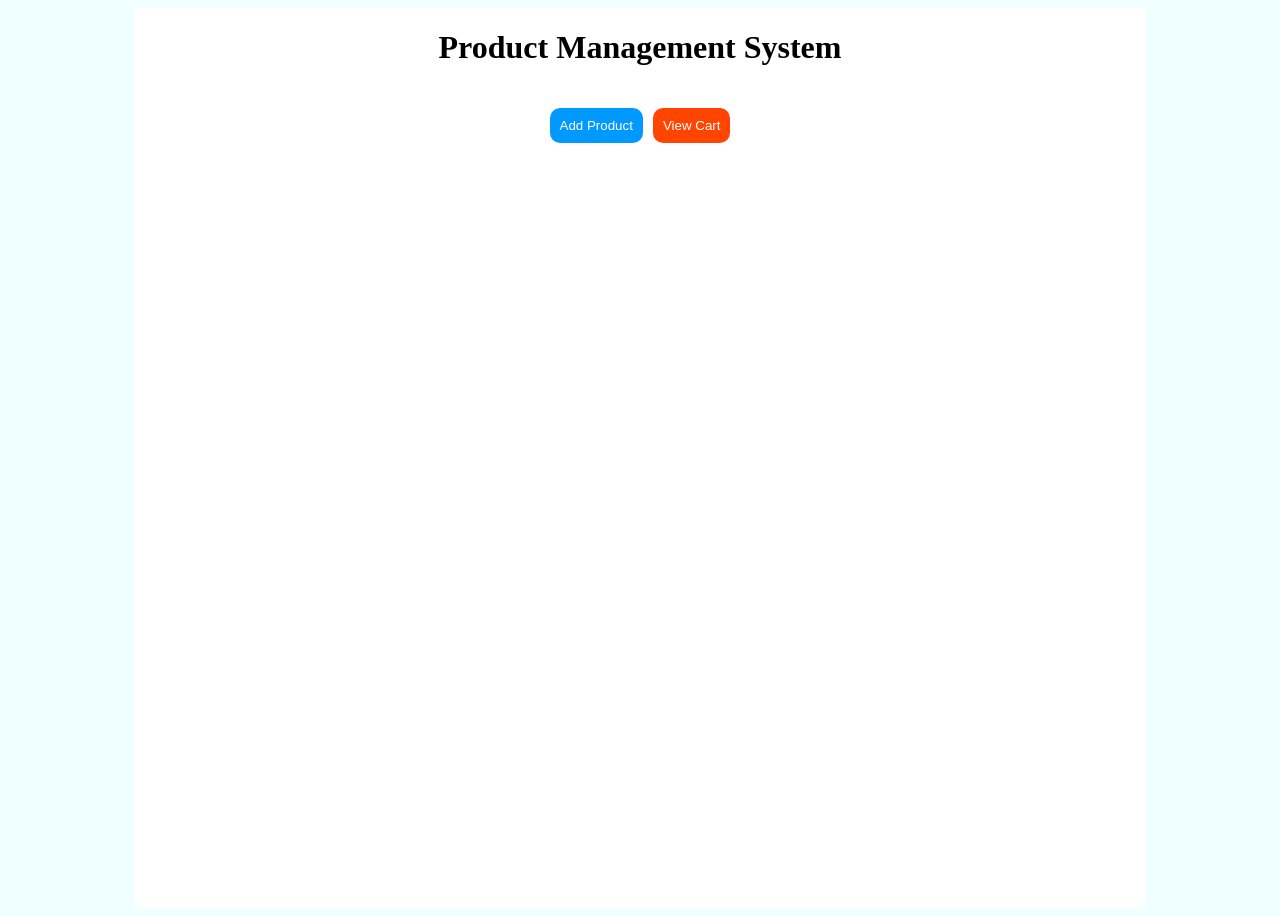
==== index.html @ 2b371566 "creating a Product Management System using html, css and js" ====
<!DOCTYPE html>
<html lang="en">
<head>
    <meta charset="UTF-8">
    <meta name="viewport" content="width=device-width, initial-scale=1.0">
    <title>Product Management System</title>
    <link rel="stylesheet" href="/css/style.css">
</head>
<body>
    <main>
        <div class="container">
            <h1>Product Management System</h1>
            <div class="buttons">
                <button id="addBtn" class="addBtn">Add Product</button>
                <button id="viewBtn" class="viewBtn">View Cart</button>
            </div>
        </div>
    </main>
    <script src="/js/index.js"></script>
</body>
</html>
---- css/style.css ----
body {
    background-color: azure;
}

.container {
    background-color: white;
    width: 80%;
    margin: 0 auto;
    display: flex;
    flex-direction: column;
    align-items: center;
    height: 100vh;
}

.buttons {
    display: flex;
    gap: 10px;
    padding-top: 20px;
}

.addBtn {
    background-color: rgb(0, 153, 255);
    color: white;
    padding: 10px;
    border: none;
    border-radius: 10px;
    cursor: pointer;
}
.addBtn:hover {
    background-color: rgb(0, 119, 199);
}

.viewBtn {
    background-color: orangered;
    color: white;
    padding: 10px;
    border: none;
    border-radius: 10px;
    cursor: pointer;
}
.viewBtn:hover {
    background-color: rgb(190, 51, 0);
}

.input {
    width: 90%;
  padding: 10px;
  margin: 8px 0;
  border-radius: 6px;
  border: 1px solid #ccc;
}

.savebtn {
    background-color: green;
    color: white;
    padding: 10px;
    border: none;
    border-radius: 10px;
    cursor: pointer;
}
.savebtn:hover {
    background-color: rgb(0, 102, 0);
}

.cancelbtn {
    background-color: red;
    color: white;
    padding: 10px;
    border: none;
    border-radius: 10px;
    cursor: pointer;
}
.cancelbtn:hover {
    background-color: rgb(194, 0, 0);
}

.back-btn {
    padding: 5px 10px;
    border: none;
    cursor: pointer;
    background: none;
}
.back-btn:hover {
    text-decoration: underline;
}
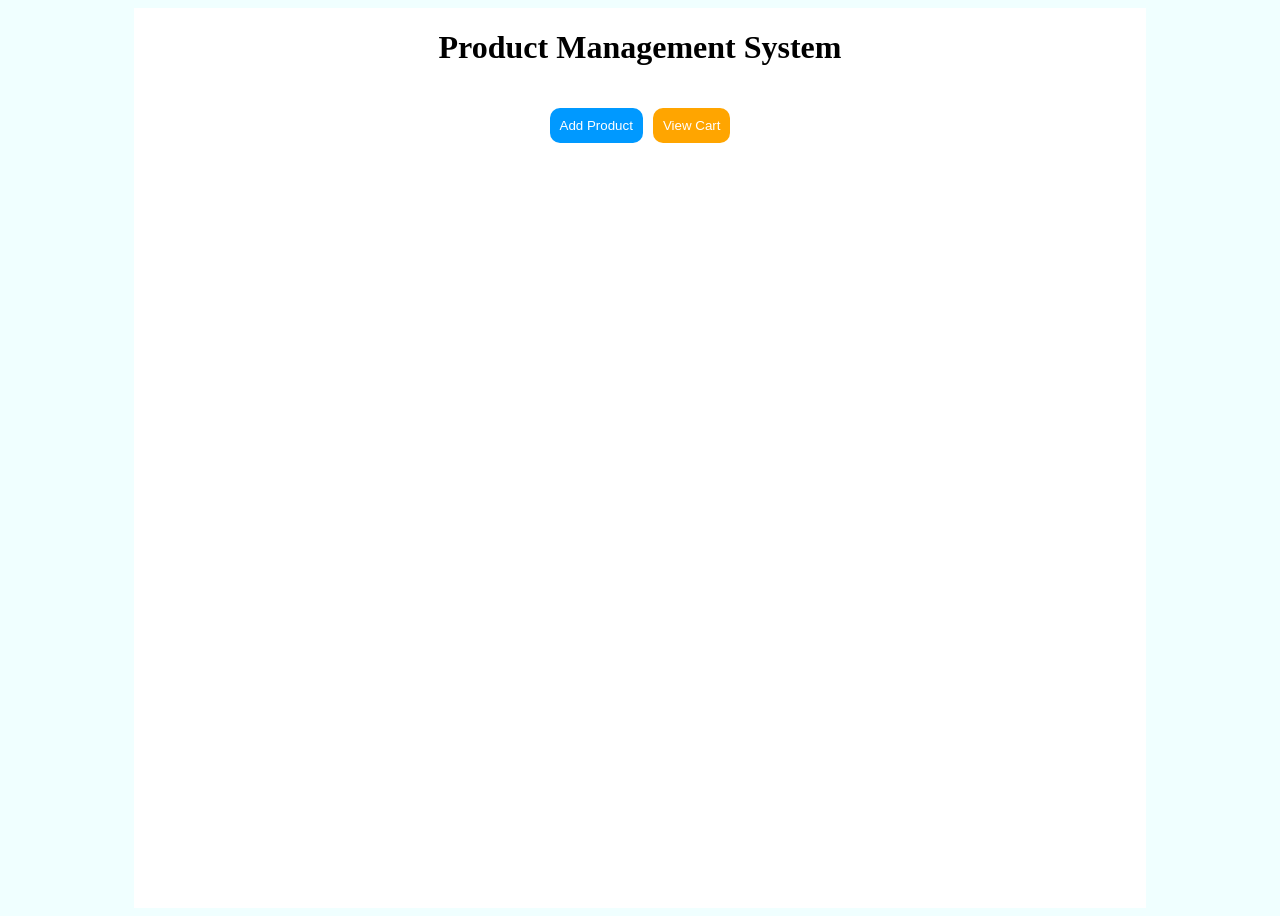
==== commit fab67e5b: "changes" ====
--- a/index.html
+++ b/index.html
@@ -4,7 +4,7 @@
     <meta charset="UTF-8">
     <meta name="viewport" content="width=device-width, initial-scale=1.0">
     <title>Product Management System</title>
-    <link rel="stylesheet" href="/css/style.css">
+    <link rel="stylesheet" href="./css/style.css">
 </head>
 <body>
     <main>
@@ -16,6 +16,6 @@
             </div>
         </div>
     </main>
-    <script src="/js/index.js"></script>
+    <script src="./js/index.js"></script>
 </body>
 </html>
--- a/css/style.css
+++ b/css/style.css
@@ -31,7 +31,7 @@
 }
 
 .viewBtn {
-    background-color: orangered;
+    background-color: orange;
     color: white;
     padding: 10px;
     border: none;
@@ -39,7 +39,7 @@
     cursor: pointer;
 }
 .viewBtn:hover {
-    background-color: rgb(190, 51, 0);
+    background-color: rgb(218, 141, 0);
 }
 
 .input {
@@ -82,4 +82,33 @@
 }
 .back-btn:hover {
     text-decoration: underline;
+}
+
+.card {
+    background-color: white;
+    border: 1px solid #ccc;
+    padding: 30px;
+    margin: 10px;
+    border-radius: 10px;
+    align-items: flex-start;
+    display: flex;
+    gap: 20px;
+}
+
+.image-section {
+    width: 180px;
+}
+
+.image-section img {
+    width: 100%;
+    height: 250px;
+    object-fit: cover;
+    border-radius: 10px;
+}
+
+.content-section {
+    flex: 1;
+}
+
+.actions {
 }
